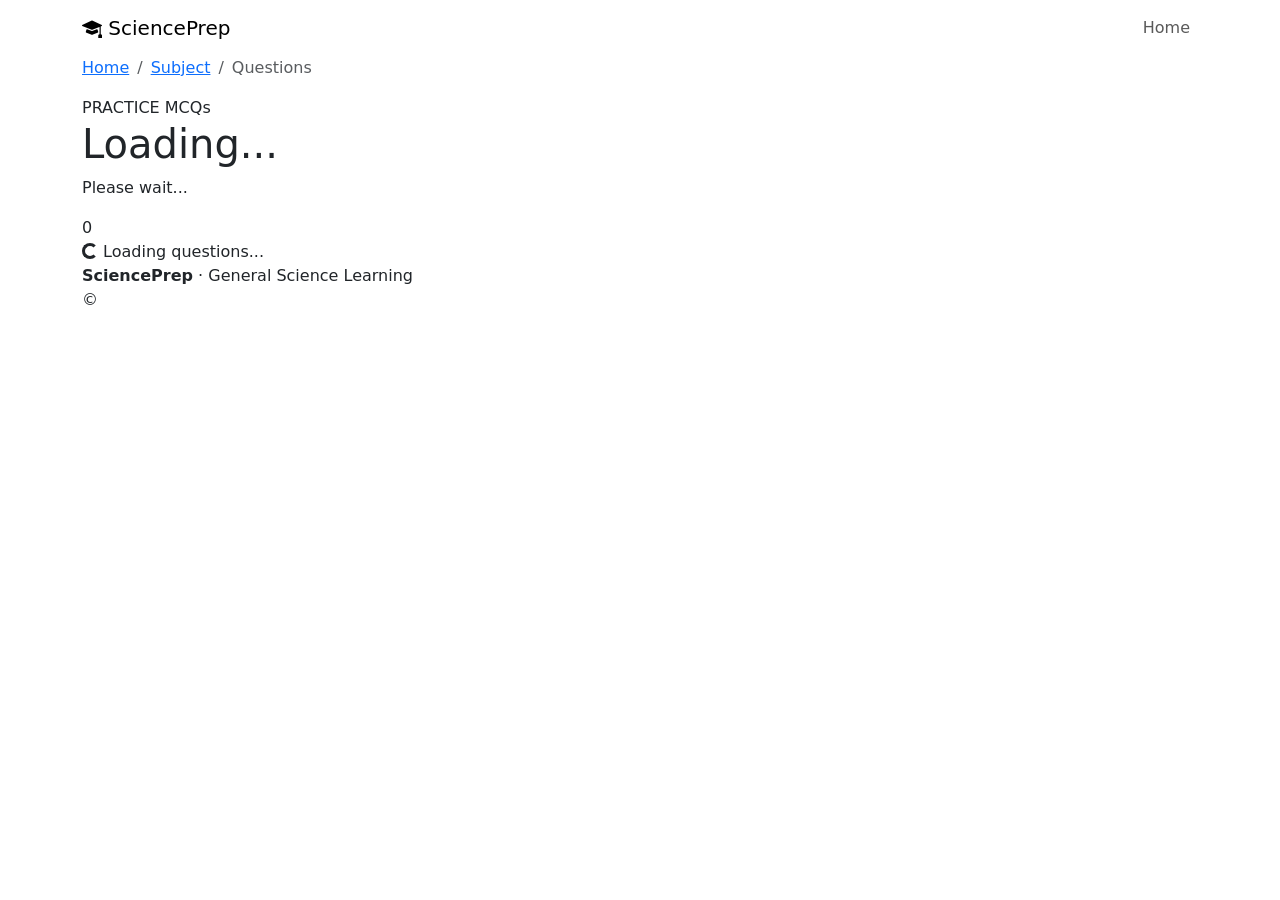
==== question.html @ 7d17c336 "Add initial HTML structure for questions page" ====
<!DOCTYPE html>
<html lang="en">
<head>
    <meta charset="UTF-8">
    <meta name="viewport" content="width=device-width, initial-scale=1.0">

    <title>Questions | SciencePrep</title>

    <meta name="description"
          content="Practice competitive exam MCQs with answers and explanations.">

    <link rel="preconnect" href="https://cdn.jsdelivr.net">
    <link href="https://cdn.jsdelivr.net/npm/bootstrap@5.3.8/dist/css/bootstrap.min.css"
          rel="stylesheet">

    <link href="https://cdn.jsdelivr.net/npm/bootstrap-icons@1.13.1/font/bootstrap-icons.css"
          rel="stylesheet">

    <link rel="stylesheet" href="assets/css/style.css">
</head>

<body>

<header class="site-header">
    <nav class="navbar navbar-expand-lg">
        <div class="container">

            <a class="navbar-brand brand" href="index.html">
                <span class="brand-icon">
                    <i class="bi bi-mortarboard-fill"></i>
                </span>
                <span>SciencePrep</span>
            </a>

            <button class="navbar-toggler border-0 shadow-none"
                    type="button"
                    data-bs-toggle="collapse"
                    data-bs-target="#mainNav"
                    aria-controls="mainNav"
                    aria-expanded="false"
                    aria-label="Toggle navigation">
                <i class="bi bi-list fs-4"></i>
            </button>

            <div class="collapse navbar-collapse" id="mainNav">
                <ul class="navbar-nav ms-auto">
                    <li class="nav-item">
                        <a class="nav-link" href="index.html">
                            Home
                        </a>
                    </li>
                </ul>
            </div>

        </div>
    </nav>
</header>


<main>

    <section class="question-header">

        <div class="container">

            <nav aria-label="breadcrumb">
                <ol class="breadcrumb custom-breadcrumb">
                    <li class="breadcrumb-item">
                        <a href="index.html">Home</a>
                    </li>

                    <li class="breadcrumb-item">
                        <a href="#" id="subjectBreadcrumb">
                            Subject
                        </a>
                    </li>

                    <li class="breadcrumb-item active"
                        aria-current="page"
                        id="topicBreadcrumb">
                        Questions
                    </li>
                </ol>
            </nav>

            <div class="question-title-row">

                <div>
                    <span class="section-label">PRACTICE MCQs</span>

                    <h1 id="questionTopic">
                        Loading...
                    </h1>

                    <p id="questionSubject">
                        Please wait...
                    </p>
                </div>

                <div class="question-total" id="questionTotal">
                    0
                </div>

            </div>

        </div>

    </section>


    <section class="questions-section">

        <div class="container">

            <div id="questionsContainer">

                <div class="loading-state">
                    <div class="spinner-border spinner-border-sm"
                         role="status"></div>

                    <span>Loading questions...</span>
                </div>

            </div>

        </div>

    </section>

</main>


<footer class="site-footer">
    <div class="container">
        <div class="footer-inner">

            <div>
                <strong>SciencePrep</strong>
                <span> · General Science Learning</span>
            </div>

            <span>
                © <span class="current-year"></span>
            </span>

        </div>
    </div>
</footer>


<script src="https://cdn.jsdelivr.net/npm/bootstrap@5.3.8/dist/js/bootstrap.bundle.min.js"></script>
<script src="assets/js/app.js"></script>

<script>
    loadQuestions();
</script>

</body>
</html>
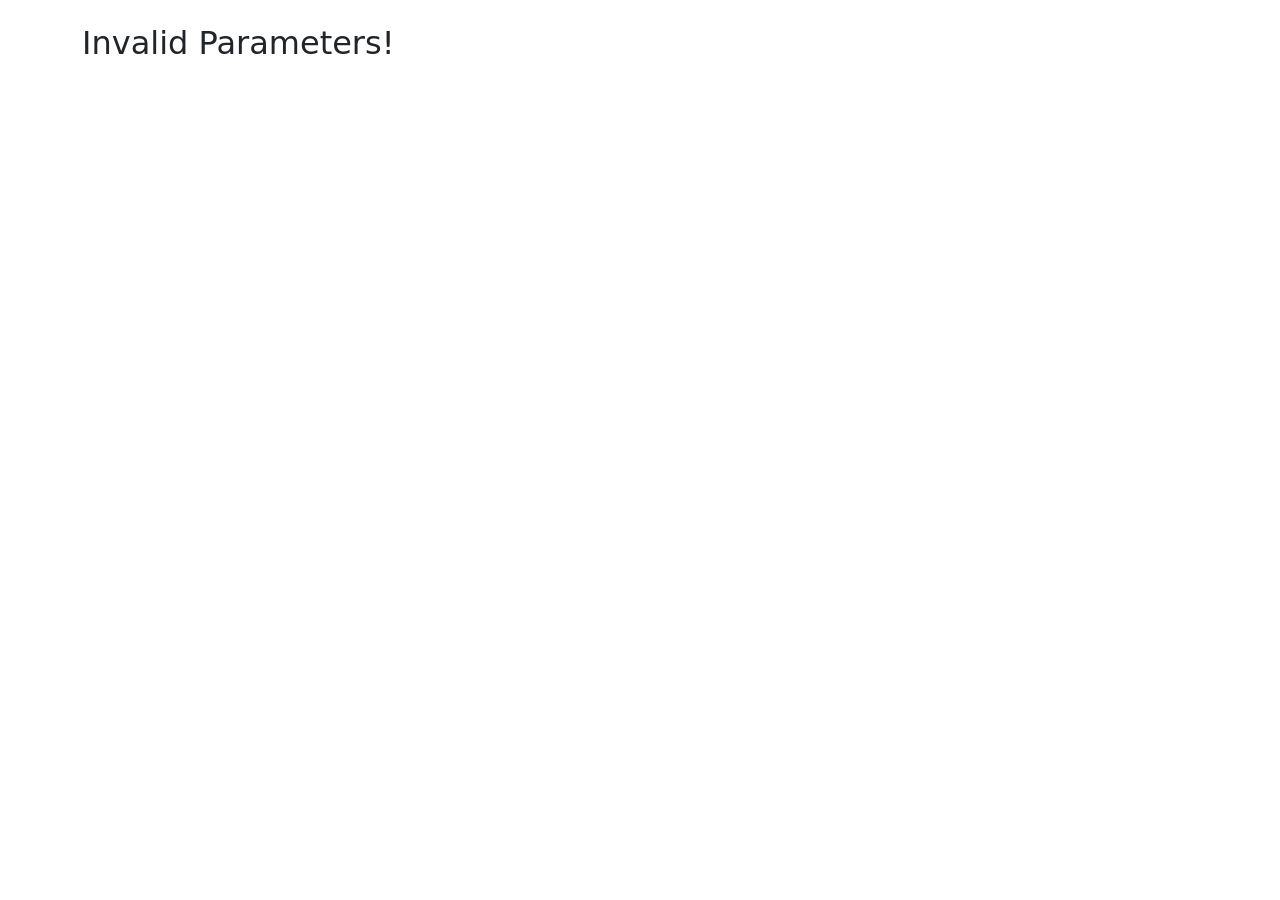
==== commit dcb64e30: "Create question.html" ====
--- a/question.html
+++ b/question.html
@@ -1,159 +1,40 @@
 <!DOCTYPE html>
-<html lang="en">
+<html lang="bn">
 <head>
-    <meta charset="UTF-8">
-    <meta name="viewport" content="width=device-width, initial-scale=1.0">
+  <meta charset="UTF-8">
+  <link href="https://cdn.jsdelivr.net/npm/bootstrap@5.3.0/dist/css/bootstrap.min.css" rel="stylesheet">
+  <link href="https://cdn.jsdelivr.net/npm/bootstrap-icons@1.11.0/font/bootstrap-icons.css" rel="stylesheet">
+</head>
+<body class="container py-4">
 
-    <title>Questions | SciencePrep</title>
+  <h2 id="title" class="mb-4 text-capitalize"></h2>
+  <div id="questions" class="d-flex flex-column gap-3"></div>
 
-    <meta name="description"
-          content="Practice competitive exam MCQs with answers and explanations.">
+  <script>
+    const params = new URLSearchParams(location.search);
+    const sub = params.get("subject");
+    const topic = params.get("topic");
 
-    <link rel="preconnect" href="https://cdn.jsdelivr.net">
-    <link href="https://cdn.jsdelivr.net/npm/bootstrap@5.3.8/dist/css/bootstrap.min.css"
-          rel="stylesheet">
+    if (!sub || !topic) {
+      document.getElementById("title").innerText = "Invalid Parameters!";
+    } else {
+      document.getElementById("title").innerText = `${sub} - ${topic} Questions`;
 
-    <link href="https://cdn.jsdelivr.net/npm/bootstrap-icons@1.13.1/font/bootstrap-icons.css"
-          rel="stylesheet">
-
-    <link rel="stylesheet" href="assets/css/style.css">
-</head>
-
-<body>
-
-<header class="site-header">
-    <nav class="navbar navbar-expand-lg">
-        <div class="container">
-
-            <a class="navbar-brand brand" href="index.html">
-                <span class="brand-icon">
-                    <i class="bi bi-mortarboard-fill"></i>
-                </span>
-                <span>SciencePrep</span>
-            </a>
-
-            <button class="navbar-toggler border-0 shadow-none"
-                    type="button"
-                    data-bs-toggle="collapse"
-                    data-bs-target="#mainNav"
-                    aria-controls="mainNav"
-                    aria-expanded="false"
-                    aria-label="Toggle navigation">
-                <i class="bi bi-list fs-4"></i>
-            </button>
-
-            <div class="collapse navbar-collapse" id="mainNav">
-                <ul class="navbar-nav ms-auto">
-                    <li class="nav-item">
-                        <a class="nav-link" href="index.html">
-                            Home
-                        </a>
-                    </li>
-                </ul>
+      fetch(`data/${sub}/${topic}.json`)
+        .then(res => {
+          if (!res.ok) throw new Error();
+          return res.json();
+        })
+        .then(data => {
+          document.getElementById("questions").innerHTML = data.map((item, index) => `
+            <div class="card shadow-sm p-3">
+              <h6 class="text-primary"><i class="bi bi-question-circle me-2"></i>Q${index + 1}: ${item.q}</h6>
+              <p class="mb-0 text-secondary ms-4"><i class="bi bi-check2-circle text-success me-2"></i><strong>Ans:</strong> ${item.a}</p>
             </div>
-
-        </div>
-    </nav>
-</header>
-
-
-<main>
-
-    <section class="question-header">
-
-        <div class="container">
-
-            <nav aria-label="breadcrumb">
-                <ol class="breadcrumb custom-breadcrumb">
-                    <li class="breadcrumb-item">
-                        <a href="index.html">Home</a>
-                    </li>
-
-                    <li class="breadcrumb-item">
-                        <a href="#" id="subjectBreadcrumb">
-                            Subject
-                        </a>
-                    </li>
-
-                    <li class="breadcrumb-item active"
-                        aria-current="page"
-                        id="topicBreadcrumb">
-                        Questions
-                    </li>
-                </ol>
-            </nav>
-
-            <div class="question-title-row">
-
-                <div>
-                    <span class="section-label">PRACTICE MCQs</span>
-
-                    <h1 id="questionTopic">
-                        Loading...
-                    </h1>
-
-                    <p id="questionSubject">
-                        Please wait...
-                    </p>
-                </div>
-
-                <div class="question-total" id="questionTotal">
-                    0
-                </div>
-
-            </div>
-
-        </div>
-
-    </section>
-
-
-    <section class="questions-section">
-
-        <div class="container">
-
-            <div id="questionsContainer">
-
-                <div class="loading-state">
-                    <div class="spinner-border spinner-border-sm"
-                         role="status"></div>
-
-                    <span>Loading questions...</span>
-                </div>
-
-            </div>
-
-        </div>
-
-    </section>
-
-</main>
-
-
-<footer class="site-footer">
-    <div class="container">
-        <div class="footer-inner">
-
-            <div>
-                <strong>SciencePrep</strong>
-                <span> · General Science Learning</span>
-            </div>
-
-            <span>
-                © <span class="current-year"></span>
-            </span>
-
-        </div>
-    </div>
-</footer>
-
-
-<script src="https://cdn.jsdelivr.net/npm/bootstrap@5.3.8/dist/js/bootstrap.bundle.min.js"></script>
-<script src="assets/js/app.js"></script>
-
-<script>
-    loadQuestions();
-</script>
-
+          `).join('');
+        })
+        .catch(() => document.getElementById("questions").innerHTML = '<div class="alert alert-danger">Questions file not found!</div>');
+    }
+  </script>
 </body>
 </html>
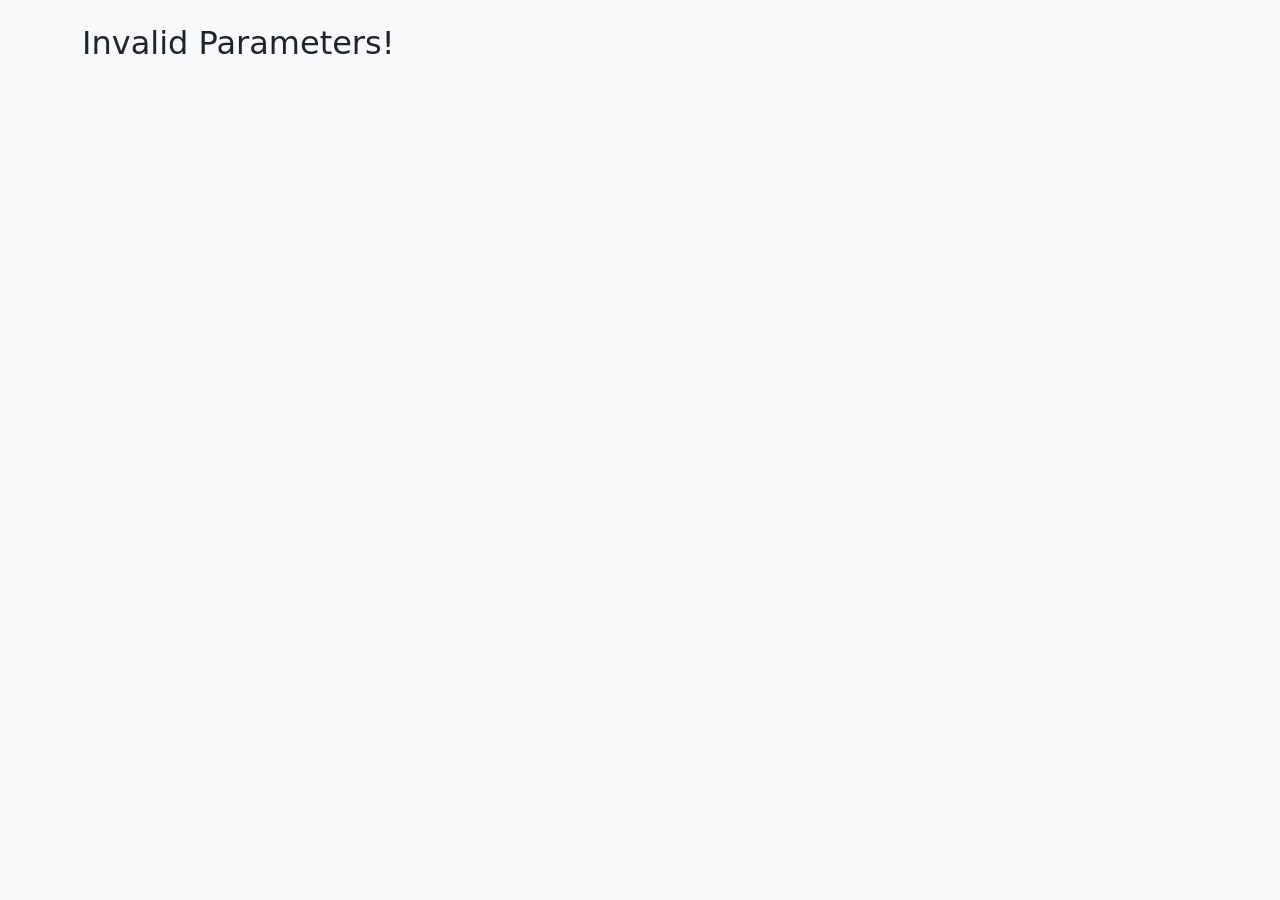
==== commit b537495e: "Update question.html" ====
--- a/question.html
+++ b/question.html
@@ -5,11 +5,12 @@
   <link href="https://cdn.jsdelivr.net/npm/bootstrap@5.3.0/dist/css/bootstrap.min.css" rel="stylesheet">
   <link href="https://cdn.jsdelivr.net/npm/bootstrap-icons@1.11.0/font/bootstrap-icons.css" rel="stylesheet">
 </head>
-<body class="container py-4">
+<body class="container py-4 bg-light">
 
   <h2 id="title" class="mb-4 text-capitalize"></h2>
   <div id="questions" class="d-flex flex-column gap-3"></div>
 
+  <script href="https://cdn.jsdelivr.net/npm/bootstrap@5.3.0/dist/js/bootstrap.bundle.min.js"></script>
   <script>
     const params = new URLSearchParams(location.search);
     const sub = params.get("subject");
@@ -26,15 +27,51 @@
           return res.json();
         })
         .then(data => {
-          document.getElementById("questions").innerHTML = data.map((item, index) => `
-            <div class="card shadow-sm p-3">
-              <h6 class="text-primary"><i class="bi bi-question-circle me-2"></i>Q${index + 1}: ${item.q}</h6>
-              <p class="mb-0 text-secondary ms-4"><i class="bi bi-check2-circle text-success me-2"></i><strong>Ans:</strong> ${item.a}</p>
-            </div>
-          `).join('');
+          document.getElementById("questions").innerHTML = data.map((item, i) => {
+            const hasExp = item.explanation && item.explanation.trim() !== "";
+            const expId = `exp-${i}`;
+
+            return `
+              <div class="card shadow-sm p-3 bg-white">
+                <h6 class="text-dark mb-3">
+                  <span class="badge bg-primary me-2">Q${i + 1}</span>${item.q}
+                </h6>
+
+                <!-- MCQ Options -->
+                <div class="row g-2 mb-3 ms-1">
+                  ${item.options.map((opt, optIdx) => `
+                    <div class="col-md-6">
+                      <div class="p-2 border rounded ${optIdx === item.correct ? 'border-success bg-success-subtle fw-semibold' : 'bg-light'}">
+                        ${String.fromCharCode(65 + optIdx)}. ${opt}${optIdx === item.correct ? '<i class="bi bi-check-circle-fill text-success ms-2"></i>' : ''}
+                      </div>
+                    </div>
+                  `).join('')}
+                </div>
+
+                <!-- Explanation Dropdown -->
+                <div>
+                  ${hasExp ? `
+                    <button class="btn btn-outline-info btn-sm" type="button" data-bs-toggle="collapse" data-bs-target="#${expId}">
+                      <i class="bi bi-lightbulb me-1"></i> View Explanation
+                    </button>
+                    <div class="collapse mt-2" id="${expId}">
+                      <div class="card card-body bg-info-subtle border-0 text-dark small">
+                        <strong>Explanation:</strong> ${item.explanation}
+                      </div>
+                    </div>
+                  ` : `
+                    <span class="text-muted small"><i class="bi bi-info-circle me-1"></i>No explanation</span>
+                  `}
+                </div>
+              </div>
+            `;
+          }).join('');
         })
-        .catch(() => document.getElementById("questions").innerHTML = '<div class="alert alert-danger">Questions file not found!</div>');
+        .catch(() => {
+          document.getElementById("questions").innerHTML = '<div class="alert alert-danger">Questions file not found!</div>';
+        });
     }
   </script>
 </body>
 </html>
+
